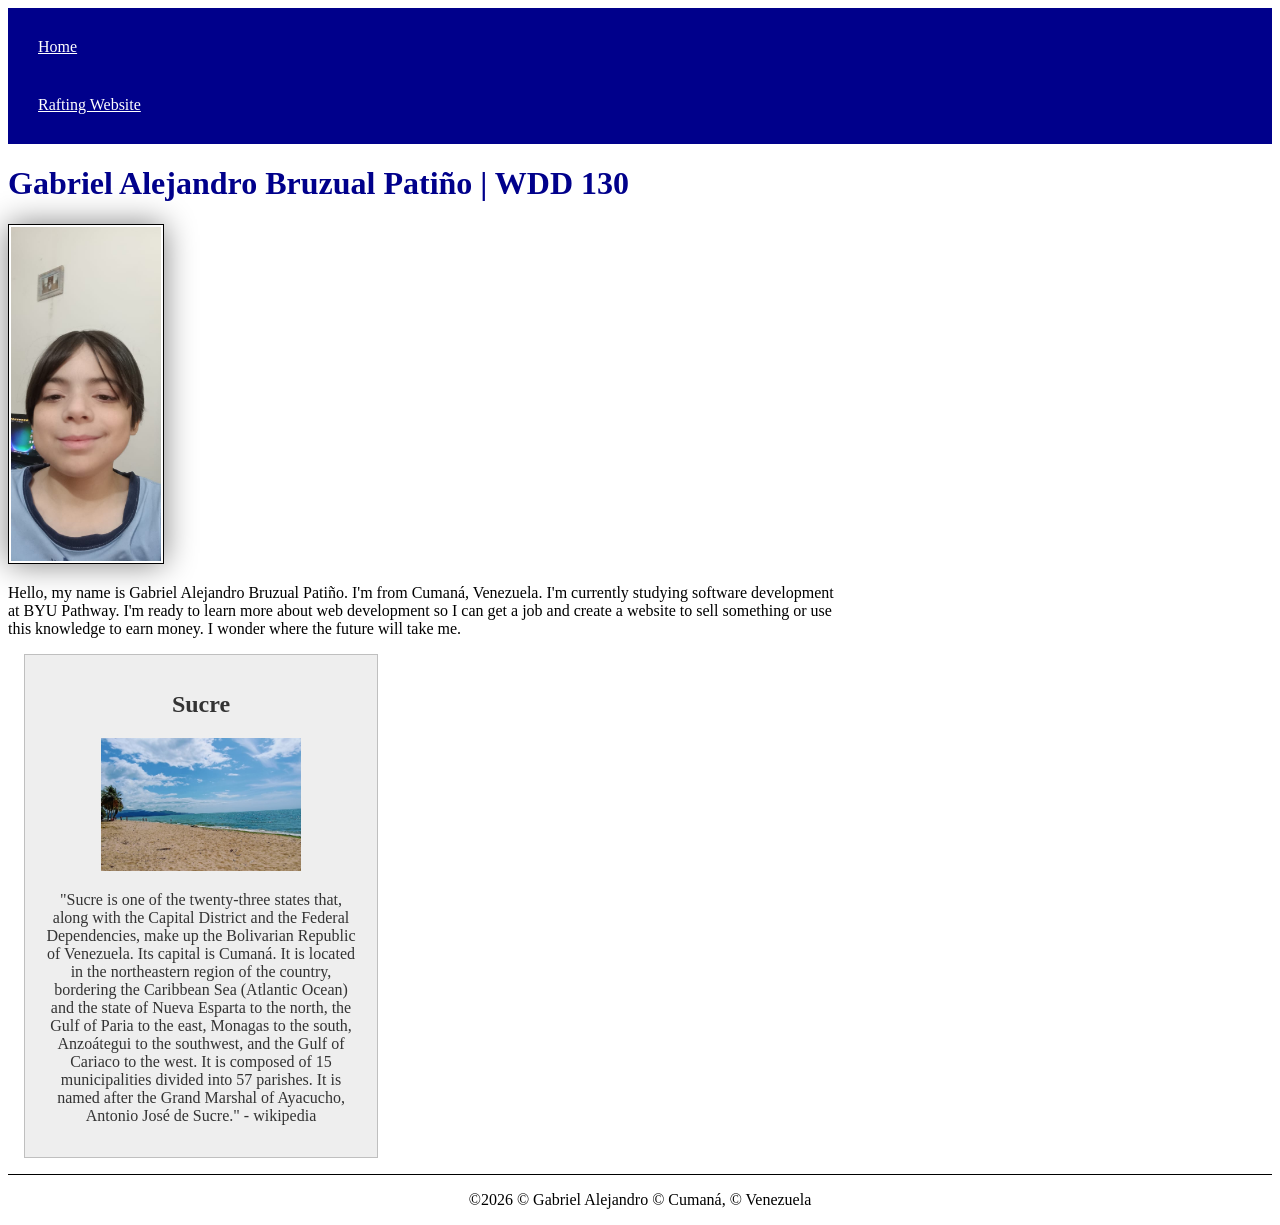
==== index.html @ 31050bc2 "xddddd" ====
<!DOCTYPE html>
<html lang="en-US">

<head>
    <meta charset="UTF-8">
    <meta name="viewport" content="width=device-width, initial-scale=1.0">
    <title>Gabriel Alejandro Bruzual Patiño | WDD 130</title>
    <meta name="description" content="My home page for web Fundamentals for my WDD 130 class. Here you can find a little bit about me and my web development journey.">
    <meta name="author" content="Gabriel Alejandro">
    <link rel="stylesheet" href="styles/styles.css">
</head>

<body>
   <header>
    <nav> 
       <a href="#">Home</a>
       <a href="wwr/">Rafting Website</a>
     </nav>
 </header>
 <main>
     <h1>Gabriel Alejandro Bruzual Patiño | WDD 130</h1>
     <img src="images/profile.jpg" alt="Gabriel Alejandro Bruzual Patiño" width="200">
     <p>Hello, my name is Gabriel Alejandro Bruzual Patiño. I'm from Cumaná, Venezuela. I'm currently studying software development at BYU Pathway. I'm ready to learn more about web development so I can get a job and create a website to sell something or use this knowledge to earn money. I wonder where the future will take me.</p>
 </main>
 <aside>
    <h2>Sucre</h2>
    <img src="images/playasanluiscumaná.jpg" alt="Sucre" width="200">
    <p>"Sucre is one of the twenty-three states that, along with the Capital District and the Federal Dependencies, make up the Bolivarian Republic of Venezuela. Its capital is Cumaná. It is located in the northeastern region of the country, bordering the Caribbean Sea (Atlantic Ocean) and the state of Nueva Esparta to the north, the Gulf of Paria to the east, Monagas to the south, Anzoátegui to the southwest, and the Gulf of Cariaco to the west. It is composed of 15 municipalities divided into 57 parishes. It is named after the Grand Marshal of Ayacucho, Antonio José de Sucre." - wikipedia</p>
 </aside>
 <footer>
     <p>&copy;2026 © Gabriel Alejandro © Cumaná, © Venezuela</p>
 </footer> 
</body>
</html>
---- styles/styles.css ----
nav {
    background-color: darkblue;
    padding: 10px;
}

nav a {
    color: white;
    display: block;
    padding: 20px;
}

h1 {
    color: darkblue;
}

main img {
    width: 150px;
    height: auto;
    border: 1px solid black;
    padding: 2px;
    box-shadow: 0 0 30px gray;
}

main {
    max-width: 840px;
}

aside {
    width: 20rem;
    margin: 1rem;
    border: 1px solid rgb(0 0 0 / 0.2);
    padding: 1rem;
    background-color: #eee;
    color: #333;
    text-align: center;
}

aside img {
    width: 200px;
    height: auto;
}

footer {
    margin-top: 15px;
    border-top: 1px solid #000;
    text-align: center;
}

p {
    padding: 0;
}
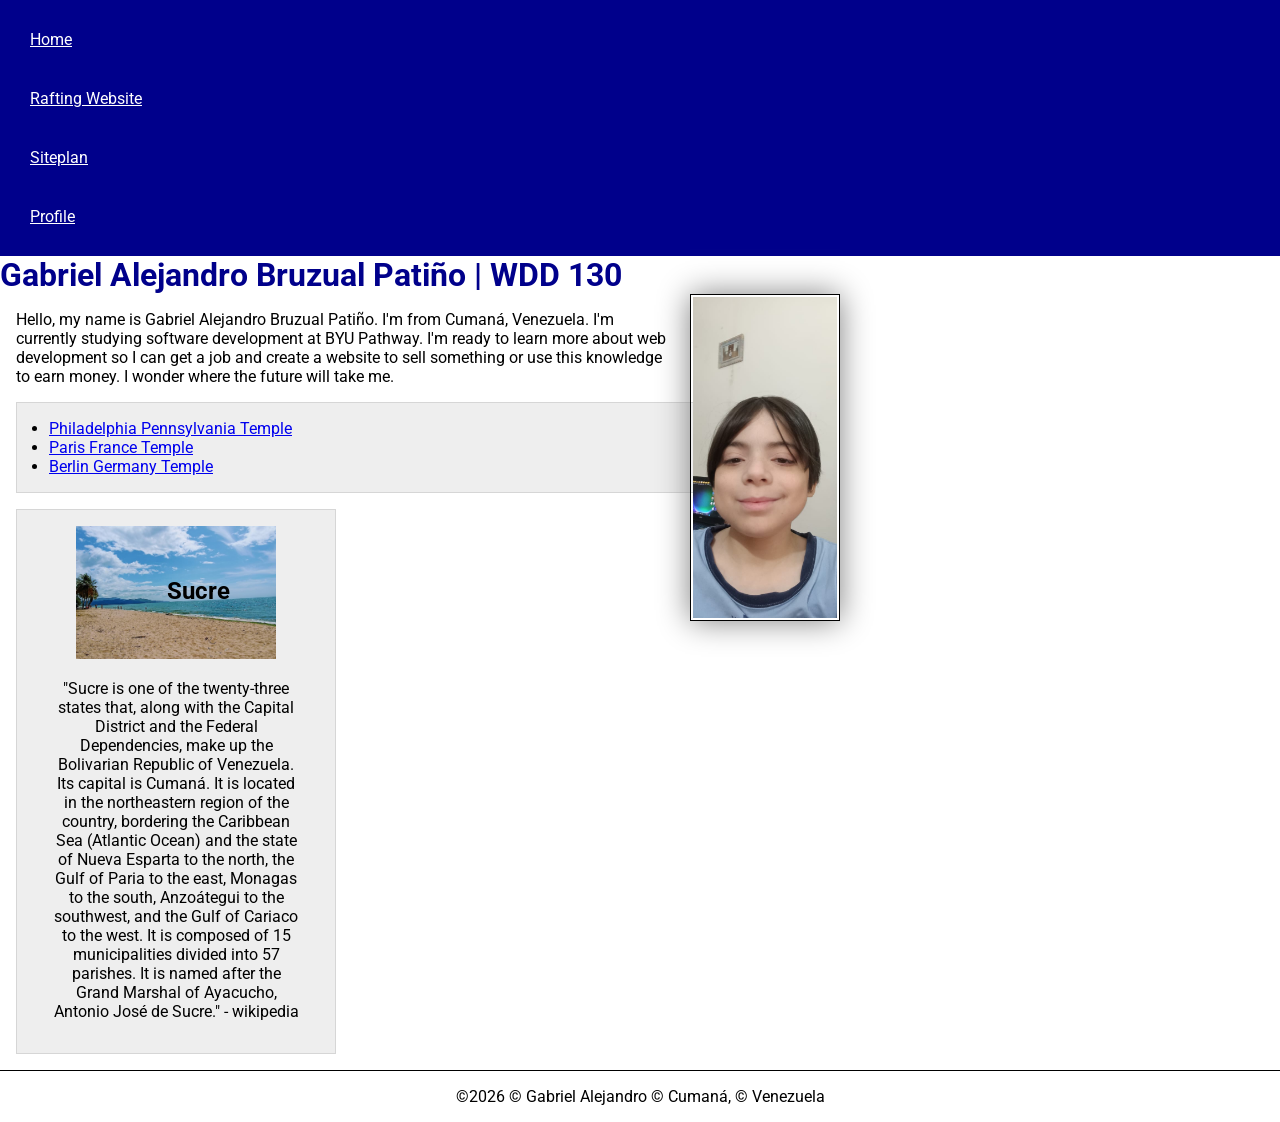
==== commit 852e0041: "my home page v2" ====
--- a/index.html
+++ b/index.html
@@ -8,6 +8,10 @@
     <meta name="description" content="My home page for web Fundamentals for my WDD 130 class. Here you can find a little bit about me and my web development journey.">
     <meta name="author" content="Gabriel Alejandro">
     <link rel="stylesheet" href="styles/styles.css">
+    <link rel="preconnect" href="https://fonts.googleapis.com">
+<link rel="preconnect" href="https://fonts.gstatic.com" crossorigin>
+<link href="https://fonts.googleapis.com/css2?family=Roboto:ital,wght@0,100..900;1,100..900&display=swap" rel="stylesheet">
+
 </head>
 
 <body>
@@ -15,16 +19,24 @@
     <nav> 
        <a href="#">Home</a>
        <a href="wwr/">Rafting Website</a>
+       <a href="wwr/"site-plan-rafting.html">Siteplan</a>
+       <a href="https://linkedin.com">Profile</a>
      </nav>
  </header>
  <main>
      <h1>Gabriel Alejandro Bruzual Patiño | WDD 130</h1>
      <img src="images/profile.jpg" alt="Gabriel Alejandro Bruzual Patiño" width="200">
      <p>Hello, my name is Gabriel Alejandro Bruzual Patiño. I'm from Cumaná, Venezuela. I'm currently studying software development at BYU Pathway. I'm ready to learn more about web development so I can get a job and create a website to sell something or use this knowledge to earn money. I wonder where the future will take me.</p>
+<ul class = "box indent">
+  <li><a href="https://www.churchofjesuschrist.org/temples/details/philadelphia-pennsylvania-temple" target="_blank">Philadelphia Pennsylvania Temple</a></li>
+  <li><a href="https://www.churchofjesuschrist.org/temples/details/paris-france-temple" target="_blank">Paris France Temple</a></li>
+  <li><a href="https://www.churchofjesuschrist.org/temples/details/lima-peru-los-olivos-temple" target="_blank">Berlin Germany Temple</a></li>
+</ul>
+
  </main>
- <aside>
+ <aside class ="box">
     <h2>Sucre</h2>
-    <img src="images/playasanluiscumaná.jpg" alt="Sucre" width="200">
+    <img src="images/playa-san-luis-cumana.jpg" alt="Sucre" width="200">
     <p>"Sucre is one of the twenty-three states that, along with the Capital District and the Federal Dependencies, make up the Bolivarian Republic of Venezuela. Its capital is Cumaná. It is located in the northeastern region of the country, bordering the Caribbean Sea (Atlantic Ocean) and the state of Nueva Esparta to the north, the Gulf of Paria to the east, Monagas to the south, Anzoátegui to the southwest, and the Gulf of Cariaco to the west. It is composed of 15 municipalities divided into 57 parishes. It is named after the Grand Marshal of Ayacucho, Antonio José de Sucre." - wikipedia</p>
  </aside>
  <footer>
--- a/styles/styles.css
+++ b/styles/styles.css
@@ -1,3 +1,24 @@
+* {
+  margin: 0;
+  padding: 0;
+  box-sizing: border-box;
+}
+
+body {
+    font-size: 16px;
+    font-family: Roboto, Arial, sans-serif;
+}
+
+:root {
+    --primary-color: darkblue;
+    --secondary-color: #eee;
+    --text-color: #333;
+    --border-color: rgb(0 0 0 / 0.2);
+    --font-family: Arial, Helvetica, sans-serif;
+    --standard-padding: 1rem;
+    --margin-gap: 1rem;
+}
+
 nav {
     background-color: darkblue;
     padding: 10px;
@@ -19,20 +40,23 @@
     border: 1px solid black;
     padding: 2px;
     box-shadow: 0 0 30px gray;
+    float: right;
+    margin: 0 0 1rem 1rem;
+}
+
+p {
+    margin: 1rem;
 }
 
 main {
     max-width: 840px;
 }
 
+
 aside {
     width: 20rem;
-    margin: 1rem;
-    border: 1px solid rgb(0 0 0 / 0.2);
-    padding: 1rem;
-    background-color: #eee;
-    color: #333;
     text-align: center;
+    position: relative;
 }
 
 aside img {
@@ -40,12 +64,31 @@
     height: auto;
 }
 
+aside h2 {
+    position: absolute;
+    top: 67px;
+    left: 150px;
+}
+
 footer {
-    margin-top: 15px;
+    margin-top: 1em;
     border-top: 1px solid #000;
     text-align: center;
 }
 
 p {
     padding: 0;
+}
+
+/* Class Selectors */
+.box {
+    margin: 1rem;
+    border: 1px solid rgb(0 0 0 / 0.1);
+    padding: 1rem;
+    background-color: #eee;
+    color: #000;
+}
+
+.indent {
+    padding-left: 2rem;
 }
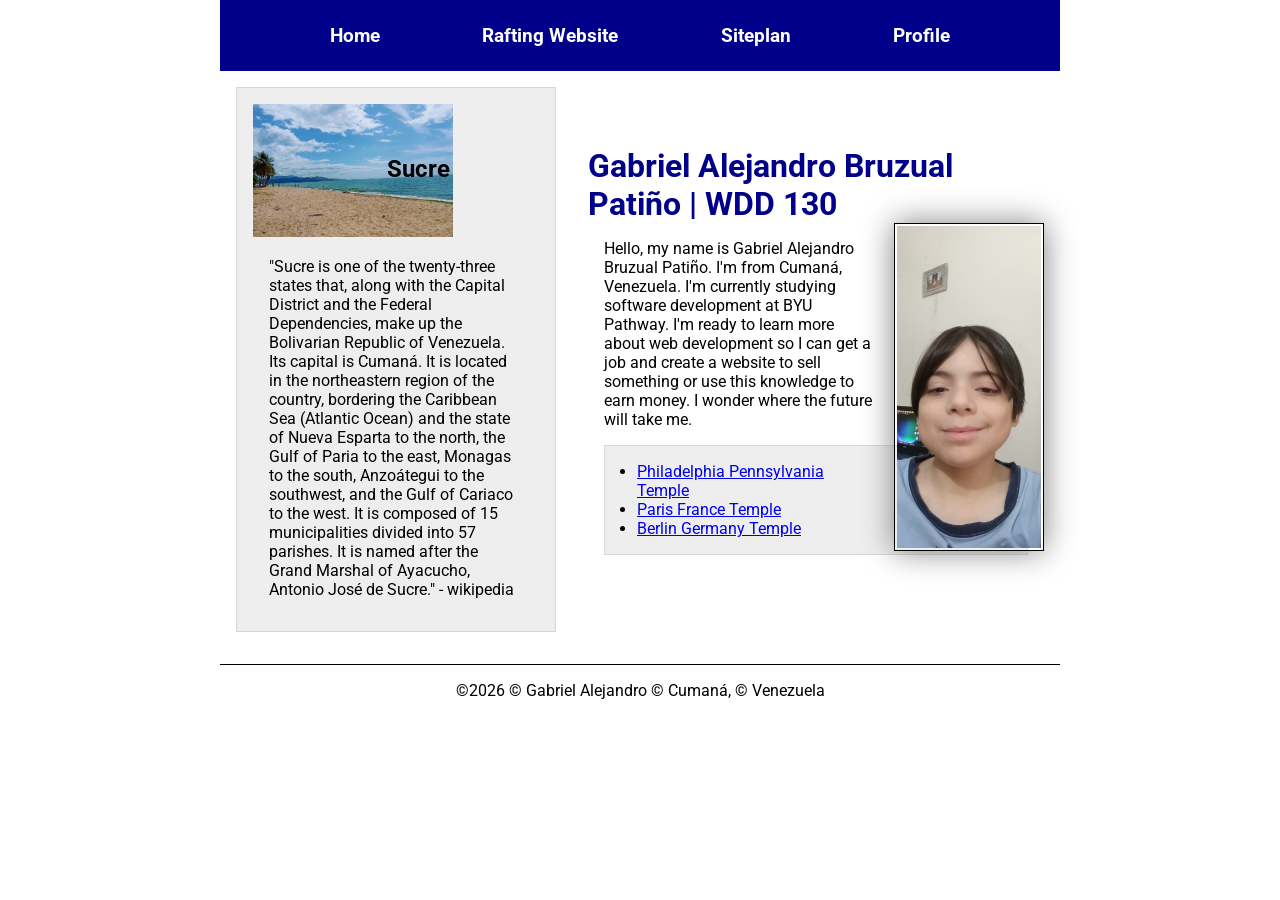
==== commit 57fc809f: "update number 4" ====
--- a/index.html
+++ b/index.html
@@ -16,29 +16,31 @@
 
 <body>
    <header>
-    <nav> 
-       <a href="#">Home</a>
-       <a href="wwr/">Rafting Website</a>
-       <a href="wwr/"site-plan-rafting.html">Siteplan</a>
-       <a href="https://linkedin.com">Profile</a>
-     </nav>
- </header>
- <main>
-     <h1>Gabriel Alejandro Bruzual Patiño | WDD 130</h1>
-     <img src="images/profile.jpg" alt="Gabriel Alejandro Bruzual Patiño" width="200">
-     <p>Hello, my name is Gabriel Alejandro Bruzual Patiño. I'm from Cumaná, Venezuela. I'm currently studying software development at BYU Pathway. I'm ready to learn more about web development so I can get a job and create a website to sell something or use this knowledge to earn money. I wonder where the future will take me.</p>
-<ul class = "box indent">
-  <li><a href="https://www.churchofjesuschrist.org/temples/details/philadelphia-pennsylvania-temple" target="_blank">Philadelphia Pennsylvania Temple</a></li>
-  <li><a href="https://www.churchofjesuschrist.org/temples/details/paris-france-temple" target="_blank">Paris France Temple</a></li>
-  <li><a href="https://www.churchofjesuschrist.org/temples/details/lima-peru-los-olivos-temple" target="_blank">Berlin Germany Temple</a></li>
-</ul>
+        <nav> 
+            <a href="#">Home</a>
+            <a href="wwr/">Rafting Website</a>
+            <a href="wwr/site-plan-rafting.html">Siteplan</a>
+            <a href="https://linkedin.com">Profile</a>
+        </nav>
+    </header>
+ <div class="grid">
+    <main>
+        <h1>Gabriel Alejandro Bruzual Patiño | WDD 130</h1>
+        <img src="images/profile.jpg" alt="Gabriel Alejandro Bruzual Patiño" width="200">
+        <p>Hello, my name is Gabriel Alejandro Bruzual Patiño. I'm from Cumaná, Venezuela. I'm currently studying software development at BYU Pathway. I'm ready to learn more about web development so I can get a job and create a website to sell something or use this knowledge to earn money. I wonder where the future will take me.</p>
+        <ul class = "box indent">
+            <li><a href="https://www.churchofjesuschrist.org/temples/details/philadelphia-pennsylvania-temple" target="_blank">Philadelphia Pennsylvania Temple</a></li>
+            <li><a href="https://www.churchofjesuschrist.org/temples/details/paris-france-temple" target="_blank">Paris France Temple</a></li>
+            <li><a href="https://www.churchofjesuschrist.org/temples/details/lima-peru-los-olivos-temple" target="_blank">Berlin Germany Temple</a></li>
+        </ul>
 
- </main>
- <aside class ="box">
-    <h2>Sucre</h2>
-    <img src="images/playa-san-luis-cumana.jpg" alt="Sucre" width="200">
-    <p>"Sucre is one of the twenty-three states that, along with the Capital District and the Federal Dependencies, make up the Bolivarian Republic of Venezuela. Its capital is Cumaná. It is located in the northeastern region of the country, bordering the Caribbean Sea (Atlantic Ocean) and the state of Nueva Esparta to the north, the Gulf of Paria to the east, Monagas to the south, Anzoátegui to the southwest, and the Gulf of Cariaco to the west. It is composed of 15 municipalities divided into 57 parishes. It is named after the Grand Marshal of Ayacucho, Antonio José de Sucre." - wikipedia</p>
- </aside>
+    </main>
+    <aside class ="box">
+        <h2>Sucre</h2>
+        <img src="images/playa-san-luis-cumana.jpg" alt="Sucre" width="200">
+        <p>"Sucre is one of the twenty-three states that, along with the Capital District and the Federal Dependencies, make up the Bolivarian Republic of Venezuela. Its capital is Cumaná. It is located in the northeastern region of the country, bordering the Caribbean Sea (Atlantic Ocean) and the state of Nueva Esparta to the north, the Gulf of Paria to the east, Monagas to the south, Anzoátegui to the southwest, and the Gulf of Cariaco to the west. It is composed of 15 municipalities divided into 57 parishes. It is named after the Grand Marshal of Ayacucho, Antonio José de Sucre." - wikipedia</p>
+    </aside>
+</div>
  <footer>
      <p>&copy;2026 © Gabriel Alejandro © Cumaná, © Venezuela</p>
  </footer> 
--- a/styles/styles.css
+++ b/styles/styles.css
@@ -19,15 +19,26 @@
     --margin-gap: 1rem;
 }
 
+header, .grid, footer {
+  max-width: 840px;
+  margin: 0 auto;
+}
+
 nav {
     background-color: darkblue;
-    padding: 10px;
+    padding: 1rem;
+    display: flex;
+    align-items: center;
+    justify-content: space-evenly;
 }
 
 nav a {
-    color: white;
-    display: block;
-    padding: 20px;
+   display: block;
+  padding: 0.5rem;
+  text-decoration: none;
+  font-size: 1.2rem;
+  font-weight: 700;
+  color: #fff;
 }
 
 h1 {
@@ -48,15 +59,22 @@
     margin: 1rem;
 }
 
+.grid {
+  display: grid;
+  align-items: center;
+}
+
 main {
-    max-width: 840px;
+    grid-column: 2/3;
+  margin: 1rem;
 }
 
 
 aside {
     width: 20rem;
-    text-align: center;
-    position: relative;
+  position: relative;
+  grid-column: 1/2;
+  grid-row: 1/2;
 }
 
 aside img {
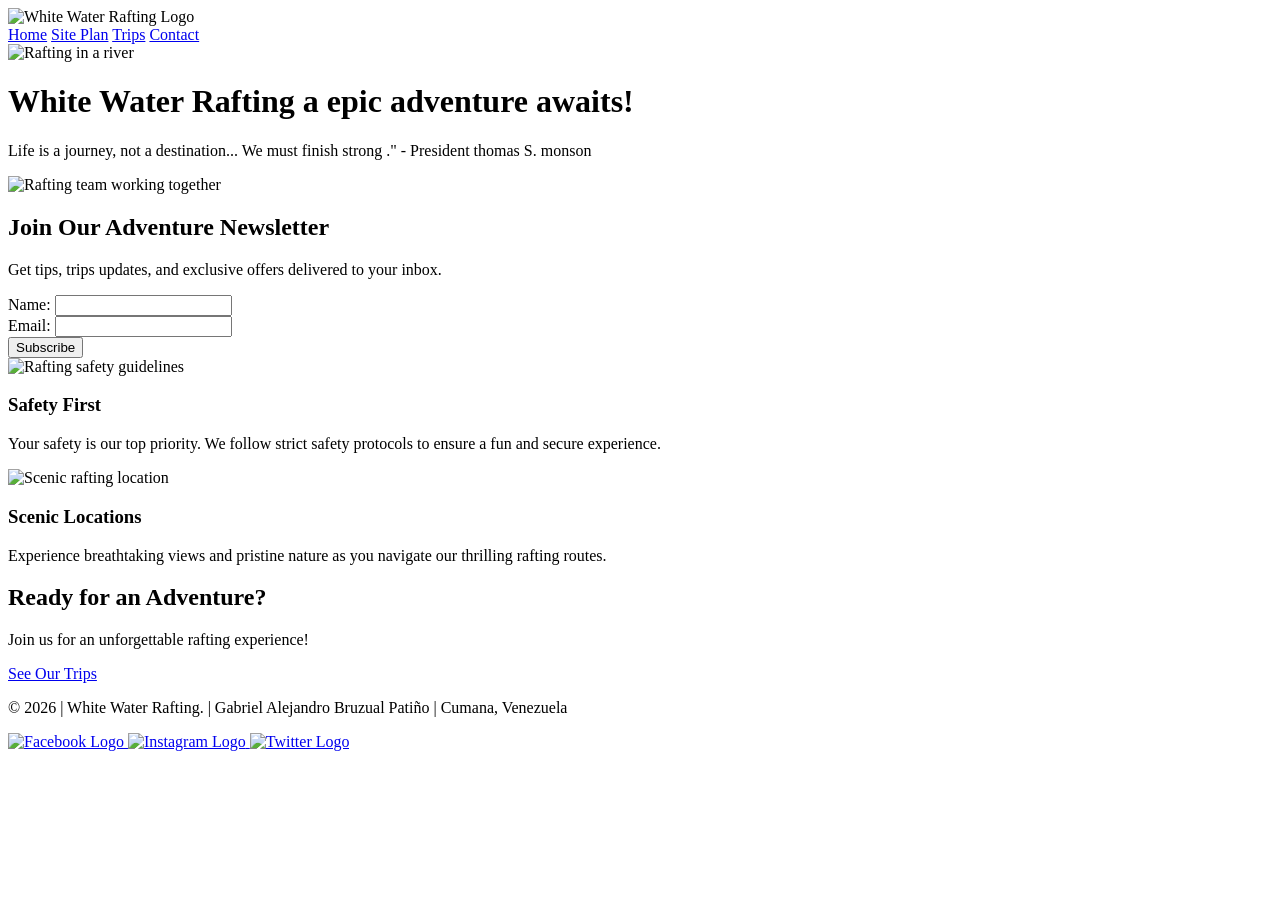
==== commit cca139bc: "me" ====
--- a/index.html
+++ b/index.html
@@ -7,7 +7,7 @@
     <title>Gabriel Alejandro Bruzual Patiño | WDD 130</title>
     <meta name="description" content="My home page for web Fundamentals for my WDD 130 class. Here you can find a little bit about me and my web development journey.">
     <meta name="author" content="Gabriel Alejandro">
-    <link rel="stylesheet" href="styles/styles.css">
+    <link rel="stylesheet" href="styles/rafting.css">
     <link rel="preconnect" href="https://fonts.googleapis.com">
 <link rel="preconnect" href="https://fonts.gstatic.com" crossorigin>
 <link href="https://fonts.googleapis.com/css2?family=Roboto:ital,wght@0,100..900;1,100..900&display=swap" rel="stylesheet">
@@ -16,33 +16,74 @@
 
 <body>
    <header>
-        <nav> 
-            <a href="#">Home</a>
-            <a href="wwr/">Rafting Website</a>
-            <a href="wwr/site-plan-rafting.html">Siteplan</a>
-            <a href="https://linkedin.com">Profile</a>
+        <img src="images/logo.png" alt="White Water Rafting Logo">
+        <nav>
+            <a href="index.html">Home</a>
+            <a href="site-plan-rafting.html">Site Plan</a>
+            <a href="trips.html">Trips</a>
+            <a href="contact.html">Contact</a>
         </nav>
     </header>
- <div class="grid">
+ 
     <main>
-        <h1>Gabriel Alejandro Bruzual Patiño | WDD 130</h1>
-        <img src="images/profile.jpg" alt="Gabriel Alejandro Bruzual Patiño" width="200">
-        <p>Hello, my name is Gabriel Alejandro Bruzual Patiño. I'm from Cumaná, Venezuela. I'm currently studying software development at BYU Pathway. I'm ready to learn more about web development so I can get a job and create a website to sell something or use this knowledge to earn money. I wonder where the future will take me.</p>
-        <ul class = "box indent">
-            <li><a href="https://www.churchofjesuschrist.org/temples/details/philadelphia-pennsylvania-temple" target="_blank">Philadelphia Pennsylvania Temple</a></li>
-            <li><a href="https://www.churchofjesuschrist.org/temples/details/paris-france-temple" target="_blank">Paris France Temple</a></li>
-            <li><a href="https://www.churchofjesuschrist.org/temples/details/lima-peru-los-olivos-temple" target="_blank">Berlin Germany Temple</a></li>
-        </ul>
+        <div class="hero">
+        <img src="images/hero-home.jpg" alt="Rafting in a river">
+        <h1>White Water Rafting a epic adventure awaits!</h1>
+        <article>
+            <p>Life is a journey, not a destination... We must finish strong ." - President thomas S. monson</p>
+            <img src="images/hero-small.jpg" alt="Rafting team working together">
+        </article>
+    </div>
 
-    </main>
-    <aside class ="box">
-        <h2>Sucre</h2>
-        <img src="images/playa-san-luis-cumana.jpg" alt="Sucre" width="200">
-        <p>"Sucre is one of the twenty-three states that, along with the Capital District and the Federal Dependencies, make up the Bolivarian Republic of Venezuela. Its capital is Cumaná. It is located in the northeastern region of the country, bordering the Caribbean Sea (Atlantic Ocean) and the state of Nueva Esparta to the north, the Gulf of Paria to the east, Monagas to the south, Anzoátegui to the southwest, and the Gulf of Cariaco to the west. It is composed of 15 municipalities divided into 57 parishes. It is named after the Grand Marshal of Ayacucho, Antonio José de Sucre." - wikipedia</p>
-    </aside>
-</div>
- <footer>
-     <p>&copy;2026 © Gabriel Alejandro © Cumaná, © Venezuela</p>
- </footer> 
-</body>
+    <section class="newsletter">
+        <h2>Join Our Adventure Newsletter</h2>
+        <p>Get tips, trips updates, and exclusive offers delivered to your inbox.</p>
+        <form action="#">
+            <div class="form-item">
+                <label for="name">Name:</label>
+                <input type="text" id="name" name="user_name" required>
+            </div>
+            <div class="form-item">
+                <label for="email">Email:</label>
+                <input type="email" id="email" name="user_email" required>
+           </div>
+           <button type="submit" class="cta-button">Subscribe</button>
+        </form>
+    </section>
+
+    <section class="home-grid">
+        <div class="card">
+            <img src="images/rafting-safety.jpg" alt="Rafting safety guidelines">
+            <h3>Safety First</h3>
+            <p>Your safety is our top priority. We follow strict safety protocols to ensure a fun and secure experience.</p>
+        </div>
+        <div class="card">
+            <img src="images/rafting-scenery.jpg" alt="Scenic rafting location">
+            <h3>Scenic Locations</h3>
+            <p>Experience breathtaking views and pristine nature as you navigate our thrilling rafting routes.</p>
+        </div>
+        <article class="call-to-action">
+            <h2>Ready for an Adventure?</h2>
+            <p>Join us for an unforgettable rafting experience!</p>
+            <a href="trips.html" class="cta-button">See Our Trips</a>
+        </article>
+        </section>
+        </main>
+
+    <footer>
+        <p>&copy; 2026 | White Water Rafting. | Gabriel Alejandro Bruzual Patiño | Cumana, Venezuela</p>
+        <nav class="sociallinks">
+            <a href="https://www.facebook.com" target="_blank">
+                <img src="images/facebook.png" alt="Facebook Logo">
+            </a>
+            <a href="https://www.instagram.com" target="_blank">
+                <img src="images/instagram.png" alt="Instagram Logo">
+            </a>
+            <a href="https://www.twitter.com" target="_blank">
+                <img src="images/twitter.png" alt="Twitter Logo">
+            </a>
+        </nav>
+    </footer>
+
+ </body>
 </html>
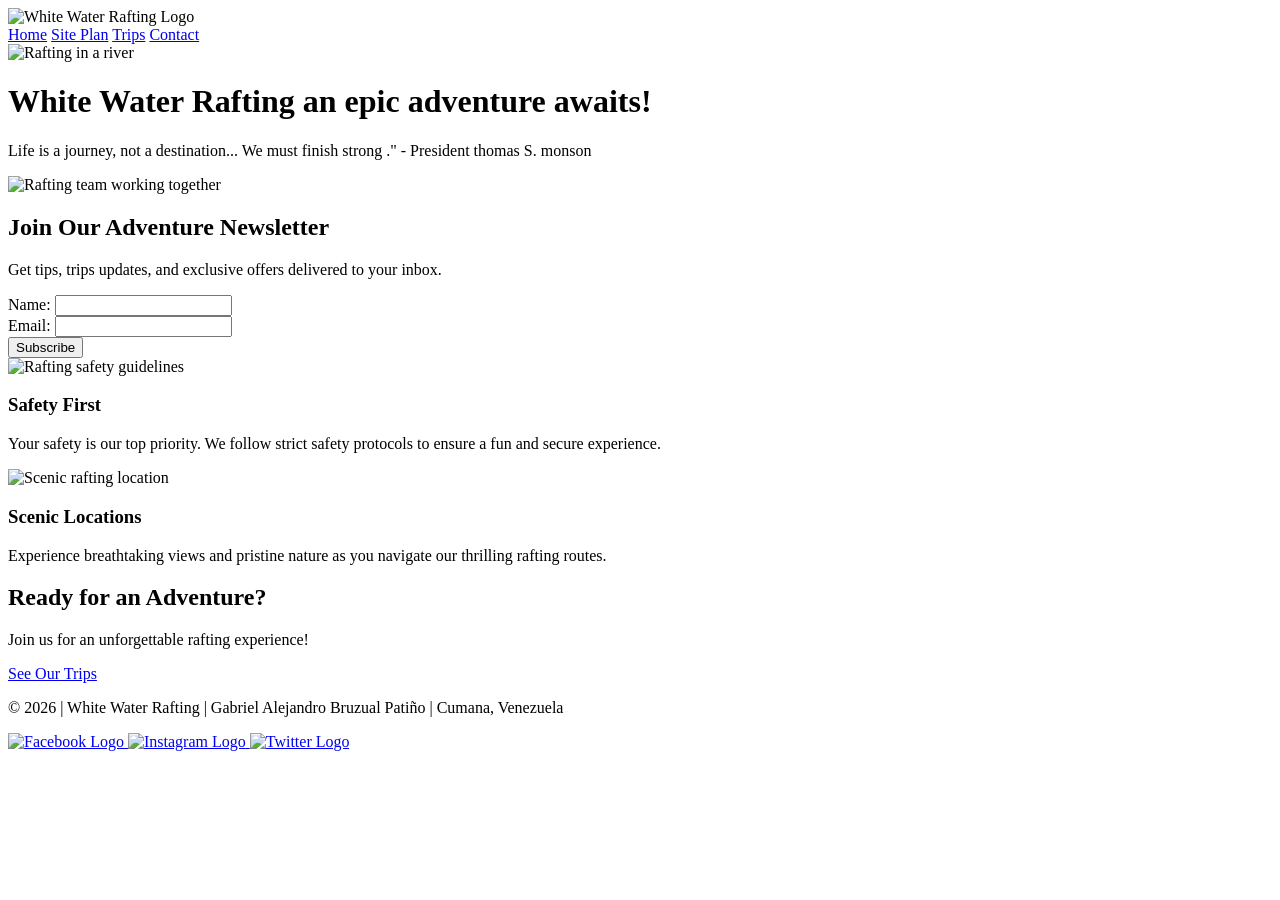
==== commit cdfe38a1: "mejorado v1" ====
--- a/index.html
+++ b/index.html
@@ -28,7 +28,7 @@
     <main>
         <div class="hero">
         <img src="images/hero-home.jpg" alt="Rafting in a river">
-        <h1>White Water Rafting a epic adventure awaits!</h1>
+        <h1>White Water Rafting an epic adventure awaits!</h1>
         <article>
             <p>Life is a journey, not a destination... We must finish strong ." - President thomas S. monson</p>
             <img src="images/hero-small.jpg" alt="Rafting team working together">
@@ -71,16 +71,16 @@
         </main>
 
     <footer>
-        <p>&copy; 2026 | White Water Rafting. | Gabriel Alejandro Bruzual Patiño | Cumana, Venezuela</p>
+        <p>&copy; 2026 | White Water Rafting | Gabriel Alejandro Bruzual Patiño | Cumana, Venezuela</p>
         <nav class="sociallinks">
             <a href="https://www.facebook.com" target="_blank">
-                <img src="images/facebook.png" alt="Facebook Logo">
+                <img src="images/facebook.jpg" alt="Facebook Logo">
             </a>
             <a href="https://www.instagram.com" target="_blank">
-                <img src="images/instagram.png" alt="Instagram Logo">
+                <img src="images/instagram.jpg" alt="Instagram Logo">
             </a>
             <a href="https://www.twitter.com" target="_blank">
-                <img src="images/twitter.png" alt="Twitter Logo">
+                <img src="images/twitter.jpg" alt="Twitter Logo">
             </a>
         </nav>
     </footer>
